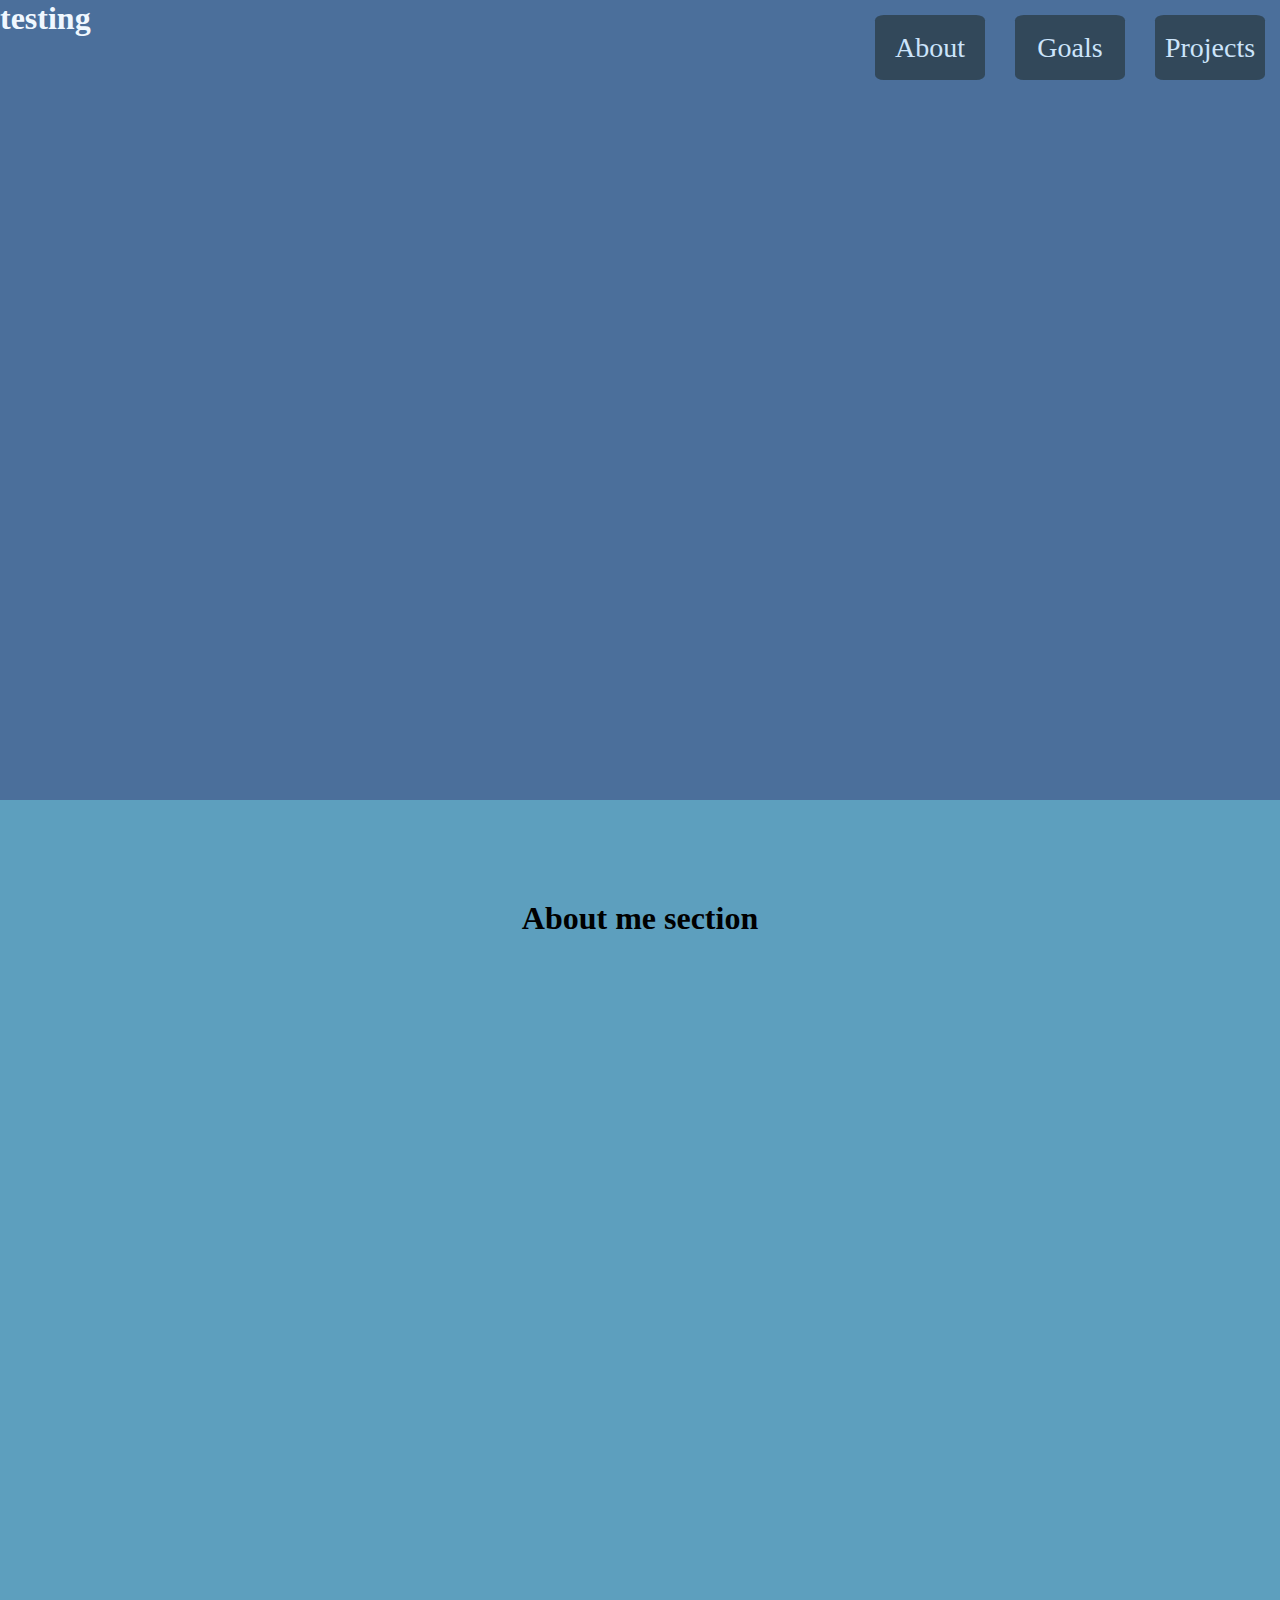
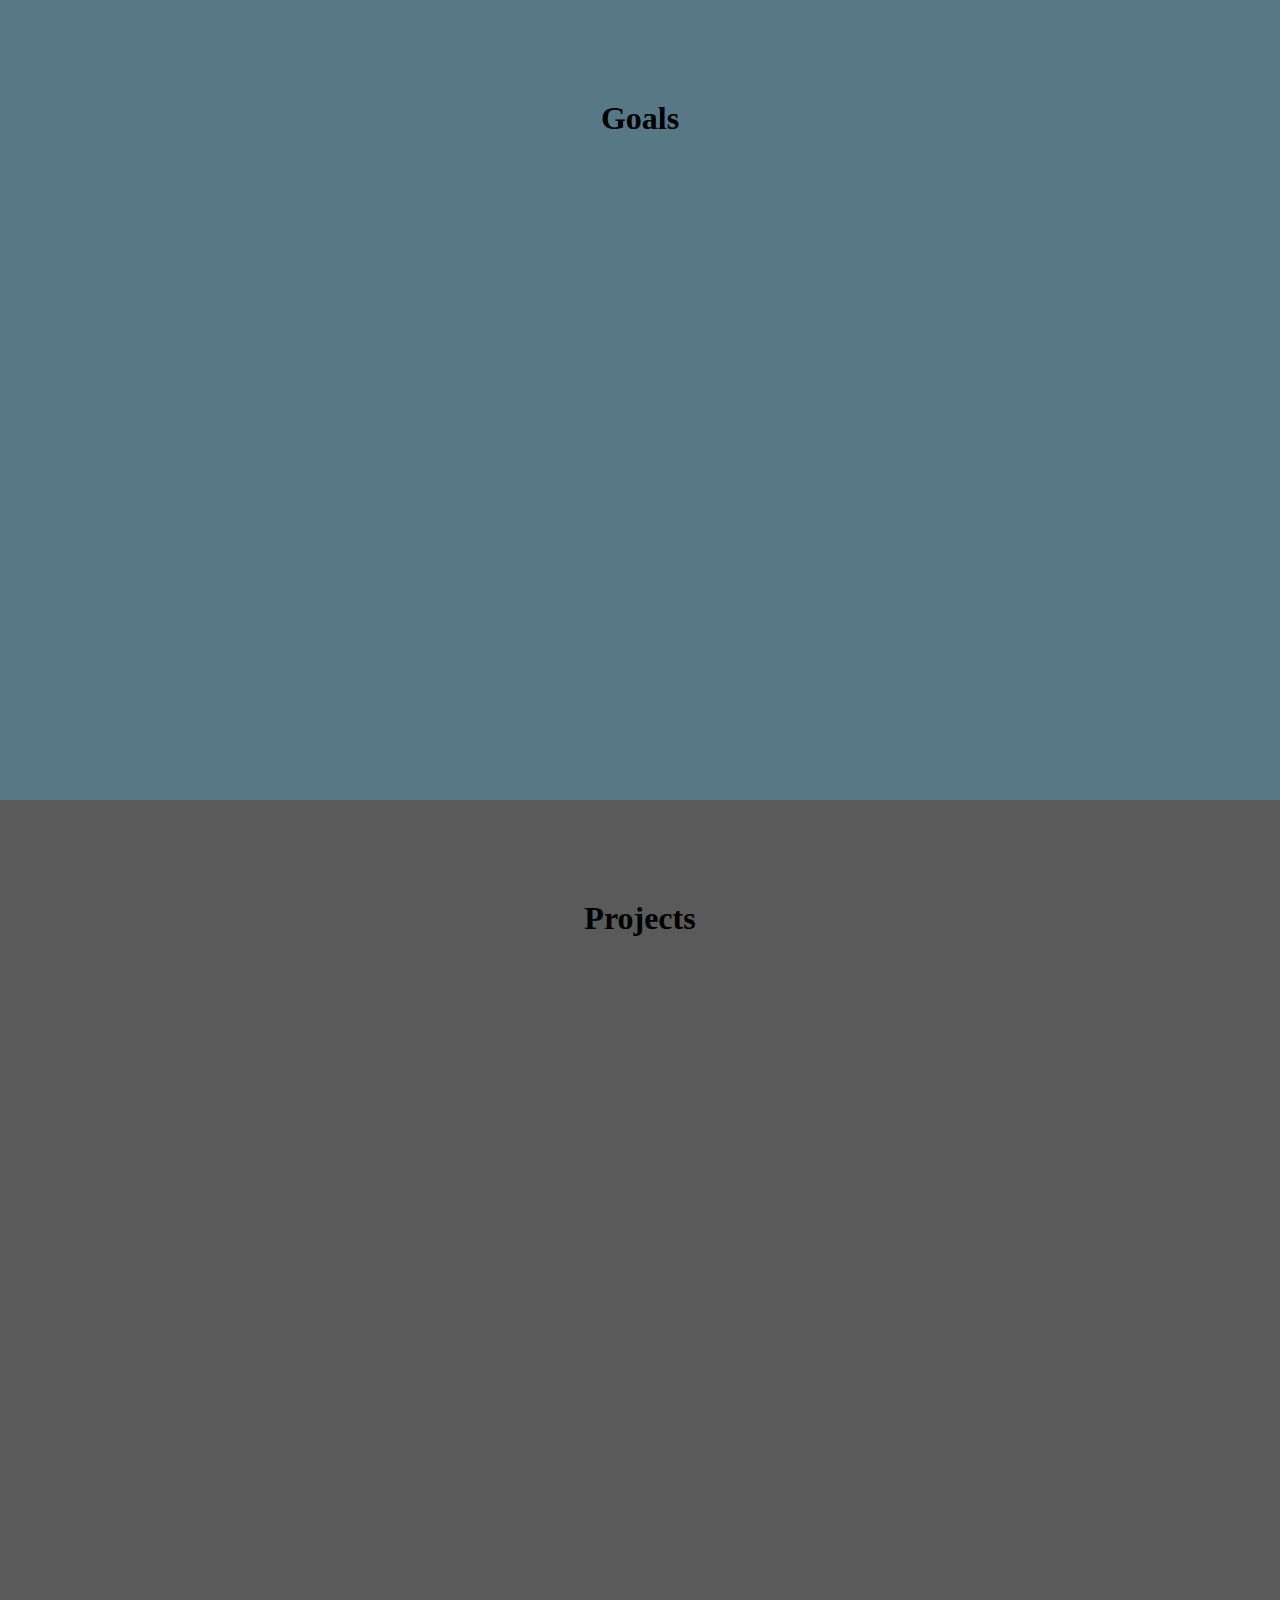
==== Personal Website/index.html @ 6b81c511 "Changing file name." ====
<!DOCTYPE html>
<html lang="en">
    
    <!--last worked on 1695439966 unix time-->

    <head>
        <meta charset = "UTF-8">
        <meta name="viewport" content="width=device-width, initial-scale=1.0">
        <link rel="stylesheet" href="main.css">
    </head>

    <body>
            <!-- Navigation bar to each part of the website.
            work on this to make it look better, this looks terrible currently.
            (future: try to give it a animation instead of it immedietely teleporting)
            -->
        <topnav class="container">
            <topnav><li><a href="#aboutme">About</a></li></topnav>
            <topnav><li><a href="#goals">Goals</a></li></topnav>
            <topnav><li><a href ="#projects_section">Projects</a></li></topnav>
        </topnav>
        

        <main> <!-- MAIN SECTION, this is where everything is going to be. This also looks terrible 
            give it a more modern look to it or some detail at least, circles and curves look amazing look into that.
         -->
            <section class = "herosection">
                <h1>testing</h1>
                <p></p>
            </section>
            <section class="sectionsize", style="background-color: rgb(93, 159, 190);", id="aboutme">
                <h1>About me section</h1>
                <p></p>
            </section>
            <section class="sectionsize", style="background-color: rgb(87, 120, 133);", id="goals">
                <h1>Goals</h1>
                <p></p>
            </section>
            <section class="sectionsize", style="background-color: rgb(90, 90, 90);", id = "projects_section">
                <h1>Projects</h1>
                <p></p>
            </section>
        </main>
    </body>
</html>
---- Personal Website/main.css ----
*{
    margin: 0;
    box-sizing: border-box;
}

body {
    width: 100%;
    min-height: 100vh;
}

li {
    list-style-type: none;
}

a {
    text-decoration: none;
    color: rgb(204, 228, 250);
}

.herosection {
    color:aliceblue;
    min-height: 800px;
    background-color: #4b6f9b
}

.sectionsize {
    position: relative;
    display: flex;
    flex-direction: column;
    align-items: center;
    min-height: 800px;
    padding: 100px 15vw;
}

.container {
    float: right;
    display: flex; 
    flex-direction: row;
}

.container > topnav {
    background-color: rgb(50, 72, 90);
    text-align: center;
    line-height: 65px;
    font-size: 28px;
    border-radius:8%;
    width: 110px;
    margin: 15px;
}
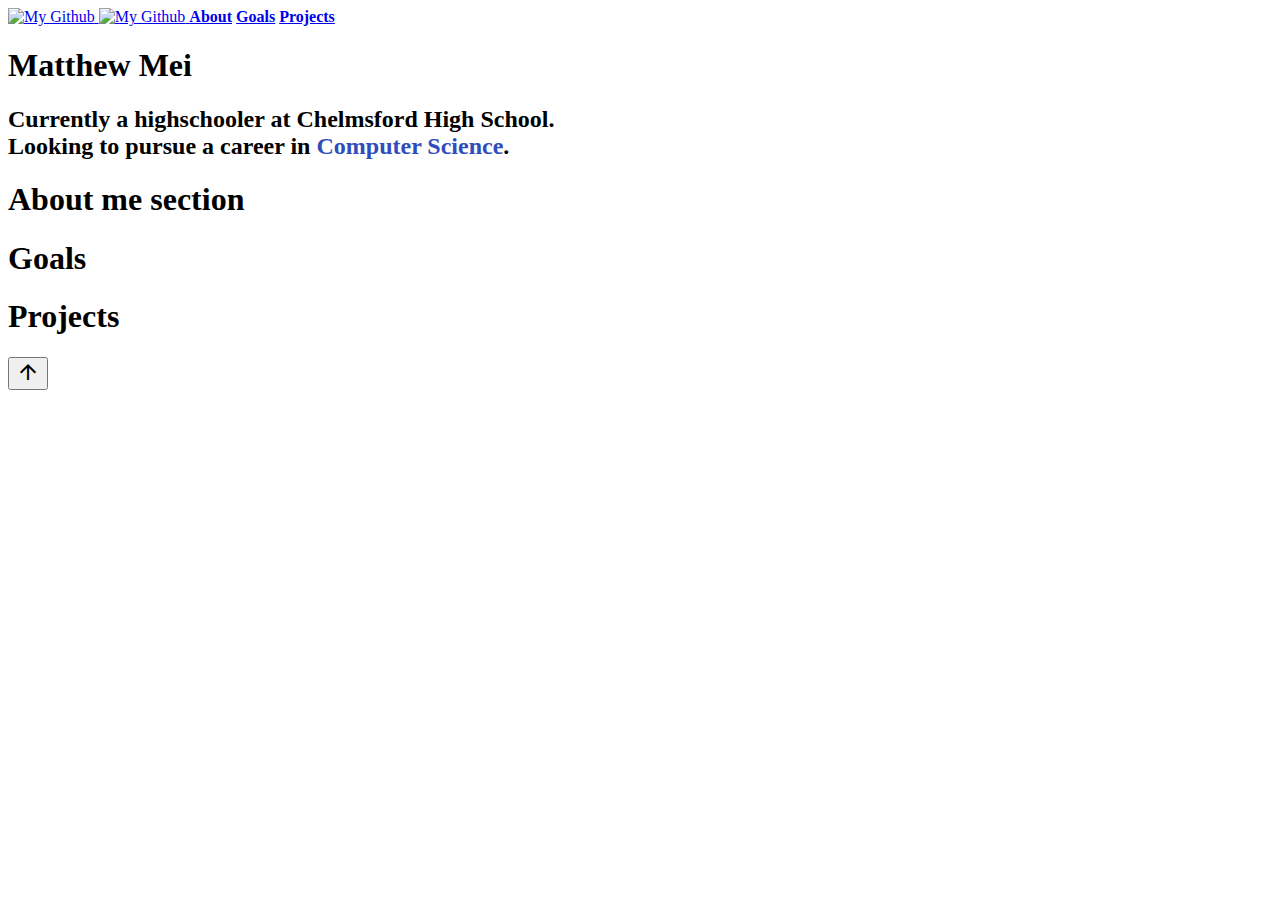
==== commit 1ceb7a2c: "Socials Buttons,Hero Section txt,Some issues fixed" ====
--- a/Personal Website/index.html
+++ b/Personal Website/index.html
@@ -1,48 +1,70 @@
 <!DOCTYPE html>
 <html lang="en">
-    
-    <!--last worked on 1695439966 unix time-->
-
     <head>
+        <title>Personal Website</title>
         <meta charset = "UTF-8">
         <meta name="viewport" content="width=device-width, initial-scale=1.0">
-        <link rel="stylesheet" href="main.css">
+        <link rel="stylesheet" href="styles.css">
+        <link rel="stylesheet" href="https://fonts.googleapis.com/icon?family=Material+Icons">
+        <link rel="stylesheet" href="https://fonts.google.com/specimen/Mooli?preview.text=about&preview.text_type=custom">
+        <script src="https://ajax.googleapis.com/ajax/libs/cesiumjs/1.78/Build/Cesium/Cesium.js"></script>
+        <!-- fonts -->
+        <style> @import url('https://fonts.googleapis.com/css2?family=Bricolage+Grotesque:opsz,wght@12..96,500&display=swap');</style>
+        <style> @import url('https://fonts.googleapis.com/css2?family=Poppins:ital,wght@1,300&display=swap');</style>
     </head>
 
     <body>
+        <script src="main.js"></script>
             <!-- Navigation bar to each part of the website.
             work on this to make it look better, this looks terrible currently.
             (future: try to give it a animation instead of it immedietely teleporting)
             -->
-        <topnav class="container">
-            <topnav><li><a href="#aboutme">About</a></li></topnav>
-            <topnav><li><a href="#goals">Goals</a></li></topnav>
-            <topnav><li><a href ="#projects_section">Projects</a></li></topnav>
-        </topnav>
-        
+            <div class = "topBar">
+            <topnav id = "navcontainer">
 
-        <main> <!-- MAIN SECTION, this is where everything is going to be. This also looks terrible 
+                <a href = "https://github.com/Azurieum"> 
+                    <img src = "https://cdn.discordapp.com/attachments/764640286730747975/1157076441855438898/github-mark-white.png" alt="My Github" class="GithubPhoto">
+                </a>
+                <a href = "https://www.linkedin.com/in/matthew-mei-915a96293"> 
+                    <img src = "https://cdn.discordapp.com/attachments/764640286730747975/1157518161583816784/White-Linkdn_Logo.png" alt="My Github" class="LinkdnPhoto">
+                </a>
+
+                <topnav style="margin-left: auto;"><a href="#aboutme" ><b>About</b></a></topnav>
+                <topnav><a href="#goals"><b>Goals</b></a></topnav>
+                <topnav><a href ="#projects_section"><b>Projects</b></a></topnav>
+            </topnav>
+            </div>
+
+        <main>
+             <!-- MAIN SECTION, this is where everything is going to be. This also looks terrible 
             give it a more modern look to it or some detail at least, circles and curves look amazing look into that.
          -->
-            <section class = "herosection">
-                <h1>testing</h1>
-                <p></p>
+            <section class="mainSectionSize" id="herosection" >
+                <h1>Matthew Mei</h1>
+                <h2>
+                    Currently a highschooler at Chelmsford High School. 
+                    <br> 
+                    Looking to pursue a career in <bold style="color: #314CBC;">Computer Science</bold>. 
+                </h2>
+                    
+                
             </section>
-            <section class="sectionsize", style="background-color: rgb(93, 159, 190);", id="aboutme">
+            <section class="mainSectionSize" id="aboutme">
                 <h1>About me section</h1>
                 <p></p>
             </section>
-            <section class="sectionsize", style="background-color: rgb(87, 120, 133);", id="goals">
+            <section class="mainSectionSize" id="goals">
                 <h1>Goals</h1>
                 <p></p>
             </section>
-            <section class="sectionsize", style="background-color: rgb(90, 90, 90);", id = "projects_section">
+            <section class="mainSectionSize" id = "projects_section">
                 <h1>Projects</h1>
                 <p></p>
             </section>
+            <!--Button to scroll to the top of the screen when pressed.-->
+            <button class ="topBTN", onclick="topButtonPress()">
+                <span class="material-icons md-48">arrow_upward</span>
+            </button>
         </main>
     </body>
-</html>
-
-
-
+</html>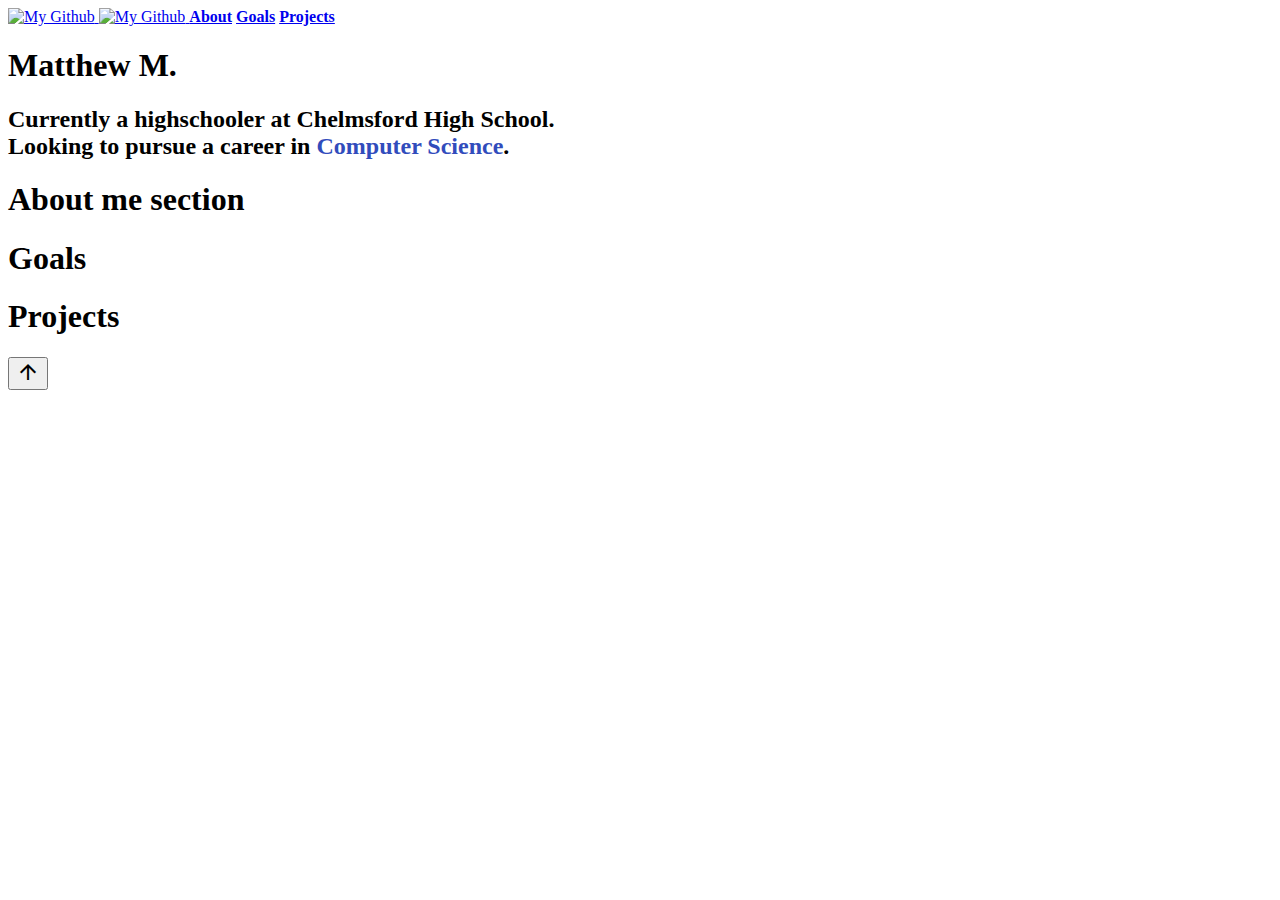
==== commit ec543ea4: "Changing Lettering" ====
--- a/Personal Website/index.html
+++ b/Personal Website/index.html
@@ -40,7 +40,7 @@
             give it a more modern look to it or some detail at least, circles and curves look amazing look into that.
          -->
             <section class="mainSectionSize" id="herosection" >
-                <h1>Matthew Mei</h1>
+                <h1>Matthew M.</h1>
                 <h2>
                     Currently a highschooler at Chelmsford High School. 
                     <br> 
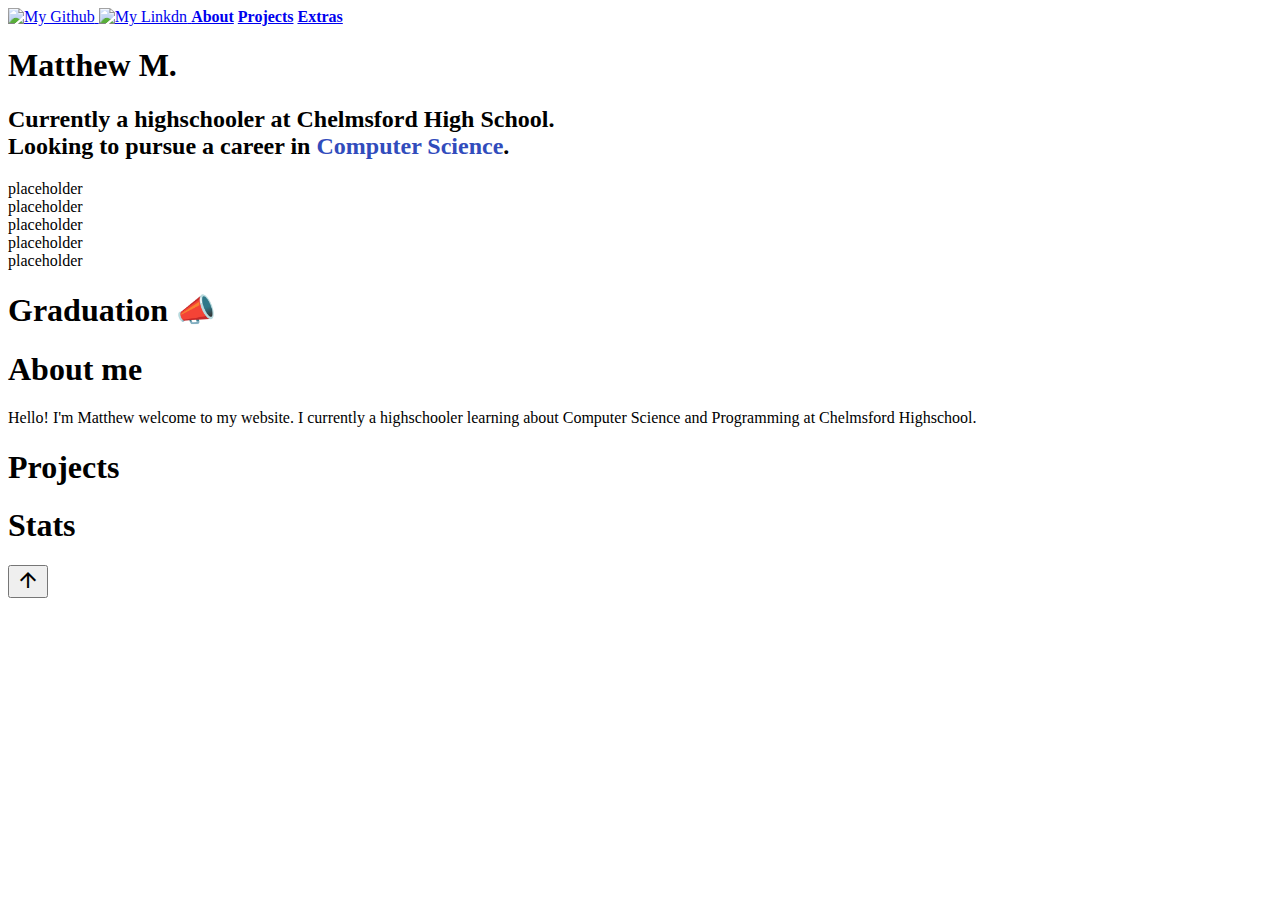
==== commit e963aaad: "Update index.html" ====
--- a/Personal Website/index.html
+++ b/Personal Website/index.html
@@ -14,24 +14,23 @@
     </head>
 
     <body>
-        <script src="main.js"></script>
             <!-- Navigation bar to each part of the website.
             work on this to make it look better, this looks terrible currently.
             (future: try to give it a animation instead of it immedietely teleporting)
             -->
             <div class = "topBar">
             <topnav id = "navcontainer">
-
+                <!-- Photos Are broken discord removed them.-->
                 <a href = "https://github.com/Azurieum"> 
                     <img src = "https://cdn.discordapp.com/attachments/764640286730747975/1157076441855438898/github-mark-white.png" alt="My Github" class="GithubPhoto">
                 </a>
                 <a href = "https://www.linkedin.com/in/matthew-mei-915a96293"> 
-                    <img src = "https://cdn.discordapp.com/attachments/764640286730747975/1157518161583816784/White-Linkdn_Logo.png" alt="My Github" class="LinkdnPhoto">
+                    <img src = "https://cdn.discordapp.com/attachments/764640286730747975/1157518161583816784/White-Linkdn_Logo.png" alt="My Linkdn" class="LinkdnPhoto">
                 </a>
 
-                <topnav style="margin-left: auto;"><a href="#aboutme" ><b>About</b></a></topnav>
-                <topnav><a href="#goals"><b>Goals</b></a></topnav>
-                <topnav><a href ="#projects_section"><b>Projects</b></a></topnav>
+                <topnav style="margin-left: auto;"><a href="#aboutMe" ><b>About</b></a></topnav>
+                <topnav><a href ="#Projects"><b>Projects</b></a></topnav>
+                <topnav><a href="#extraInformation"><b>Extras</b></a></topnav>
             </topnav>
             </div>
 
@@ -46,25 +45,41 @@
                     <br> 
                     Looking to pursue a career in <bold style="color: #314CBC;">Computer Science</bold>. 
                 </h2>
-                    
-                
+                <div class="timer">
+                    <span id="timerTextYears">placeholder</span><br>
+                    <span id="timerTextDays">placeholder</span><br>
+                    <span id="timerTextHours">placeholder</span><br>
+                    <span id="timerTextMinutes">placeholder</span><br>
+                    <span id="timerTextSeconds">placeholder</span><br>
+                    <h1 id = "graduationText">Graduation 📣</h1>
+                </div>
             </section>
-            <section class="mainSectionSize" id="aboutme">
-                <h1>About me section</h1>
-                <p></p>
+            
+
+            <!-- About Me-->
+            <section class="mainSectionSize" id="aboutMe">
+                <h1>About me</h1>
+                <p>Hello! I'm Matthew welcome to my website. I currently a highschooler learning about Computer Science and Programming at Chelmsford Highschool. </p>
             </section>
-            <section class="mainSectionSize" id="goals">
-                <h1>Goals</h1>
-                <p></p>
-            </section>
-            <section class="mainSectionSize" id = "projects_section">
+
+            <!-- Personal Projects-->
+            <section class="mainSectionSize" id="Projects">
                 <h1>Projects</h1>
                 <p></p>
             </section>
+
+
+            <!-- Extra Information -->
+            <section class="mainSectionSize" id = "extraInformation">
+                <h1>Stats</h1>
+                <p></p>
+            </section>
+
             <!--Button to scroll to the top of the screen when pressed.-->
             <button class ="topBTN", onclick="topButtonPress()">
                 <span class="material-icons md-48">arrow_upward</span>
             </button>
         </main>
     </body>
-</html>+    <script src="main.js"></script>
+</html>
